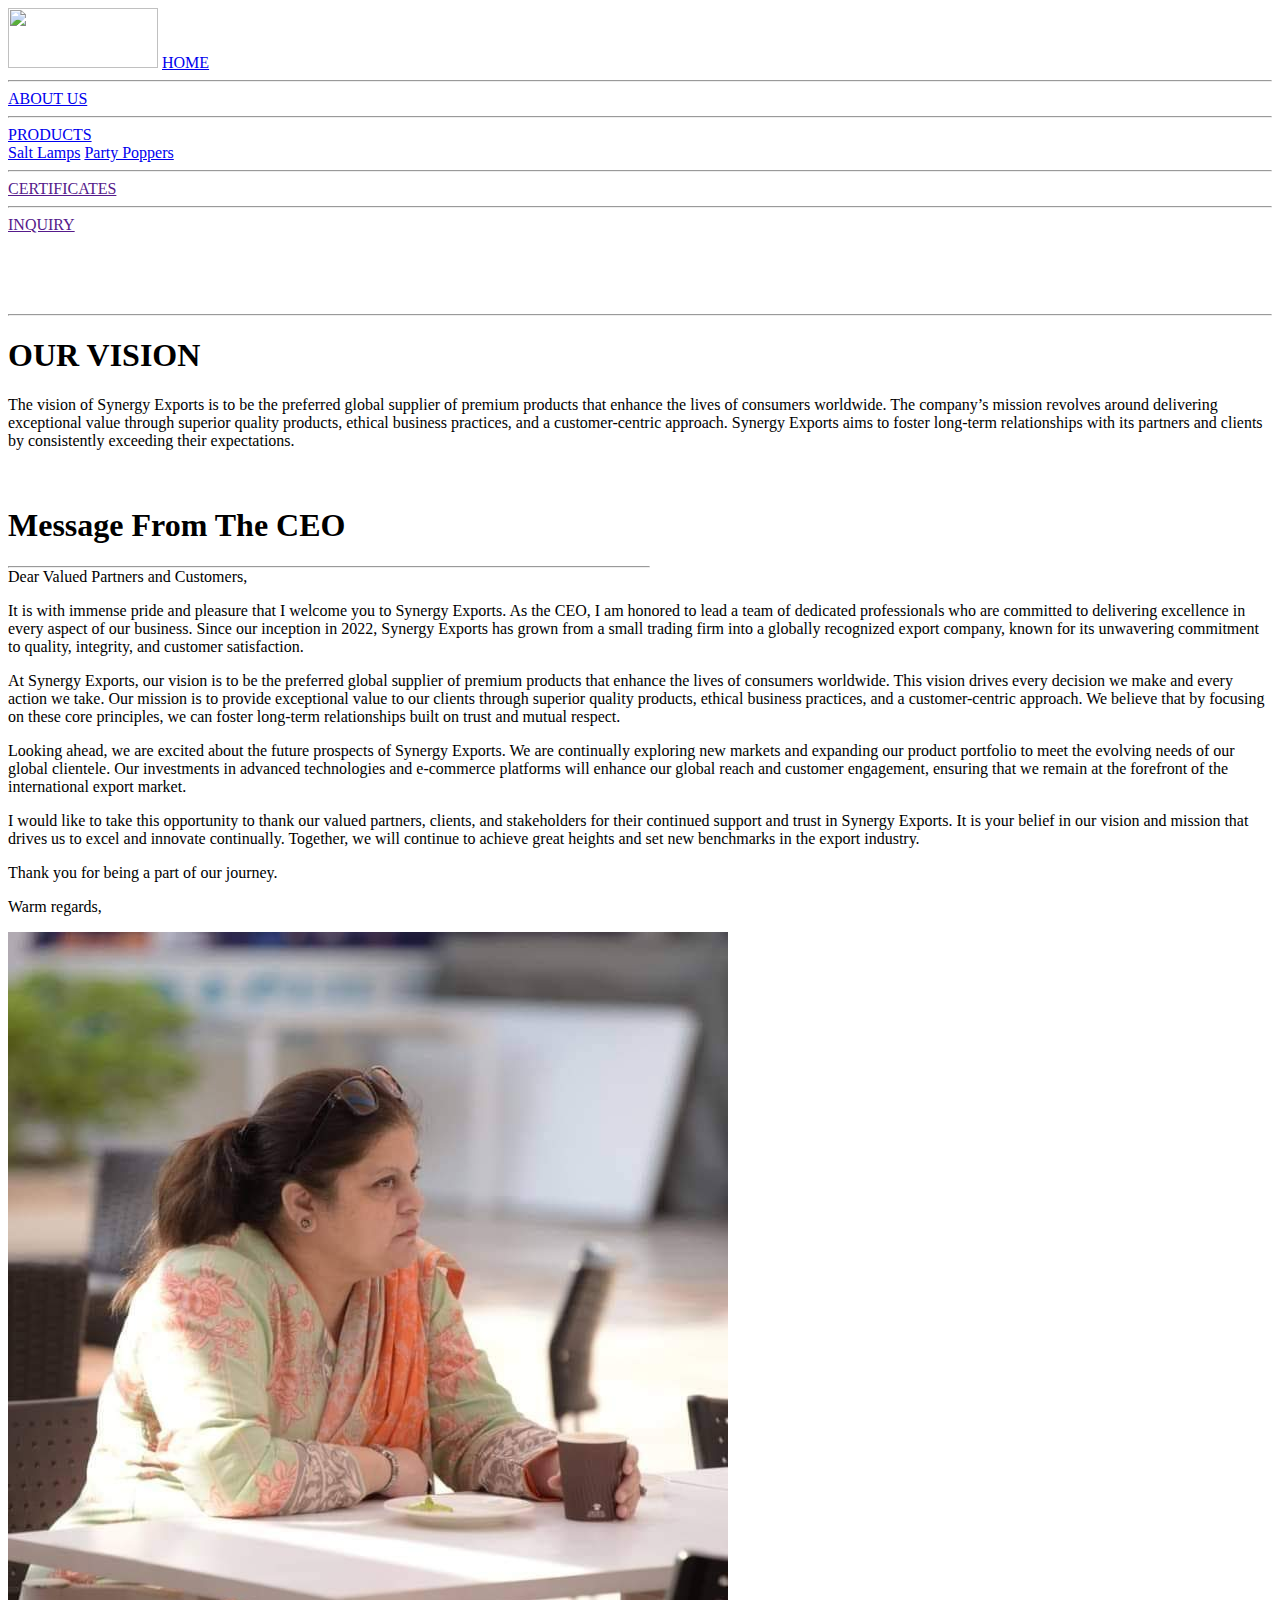
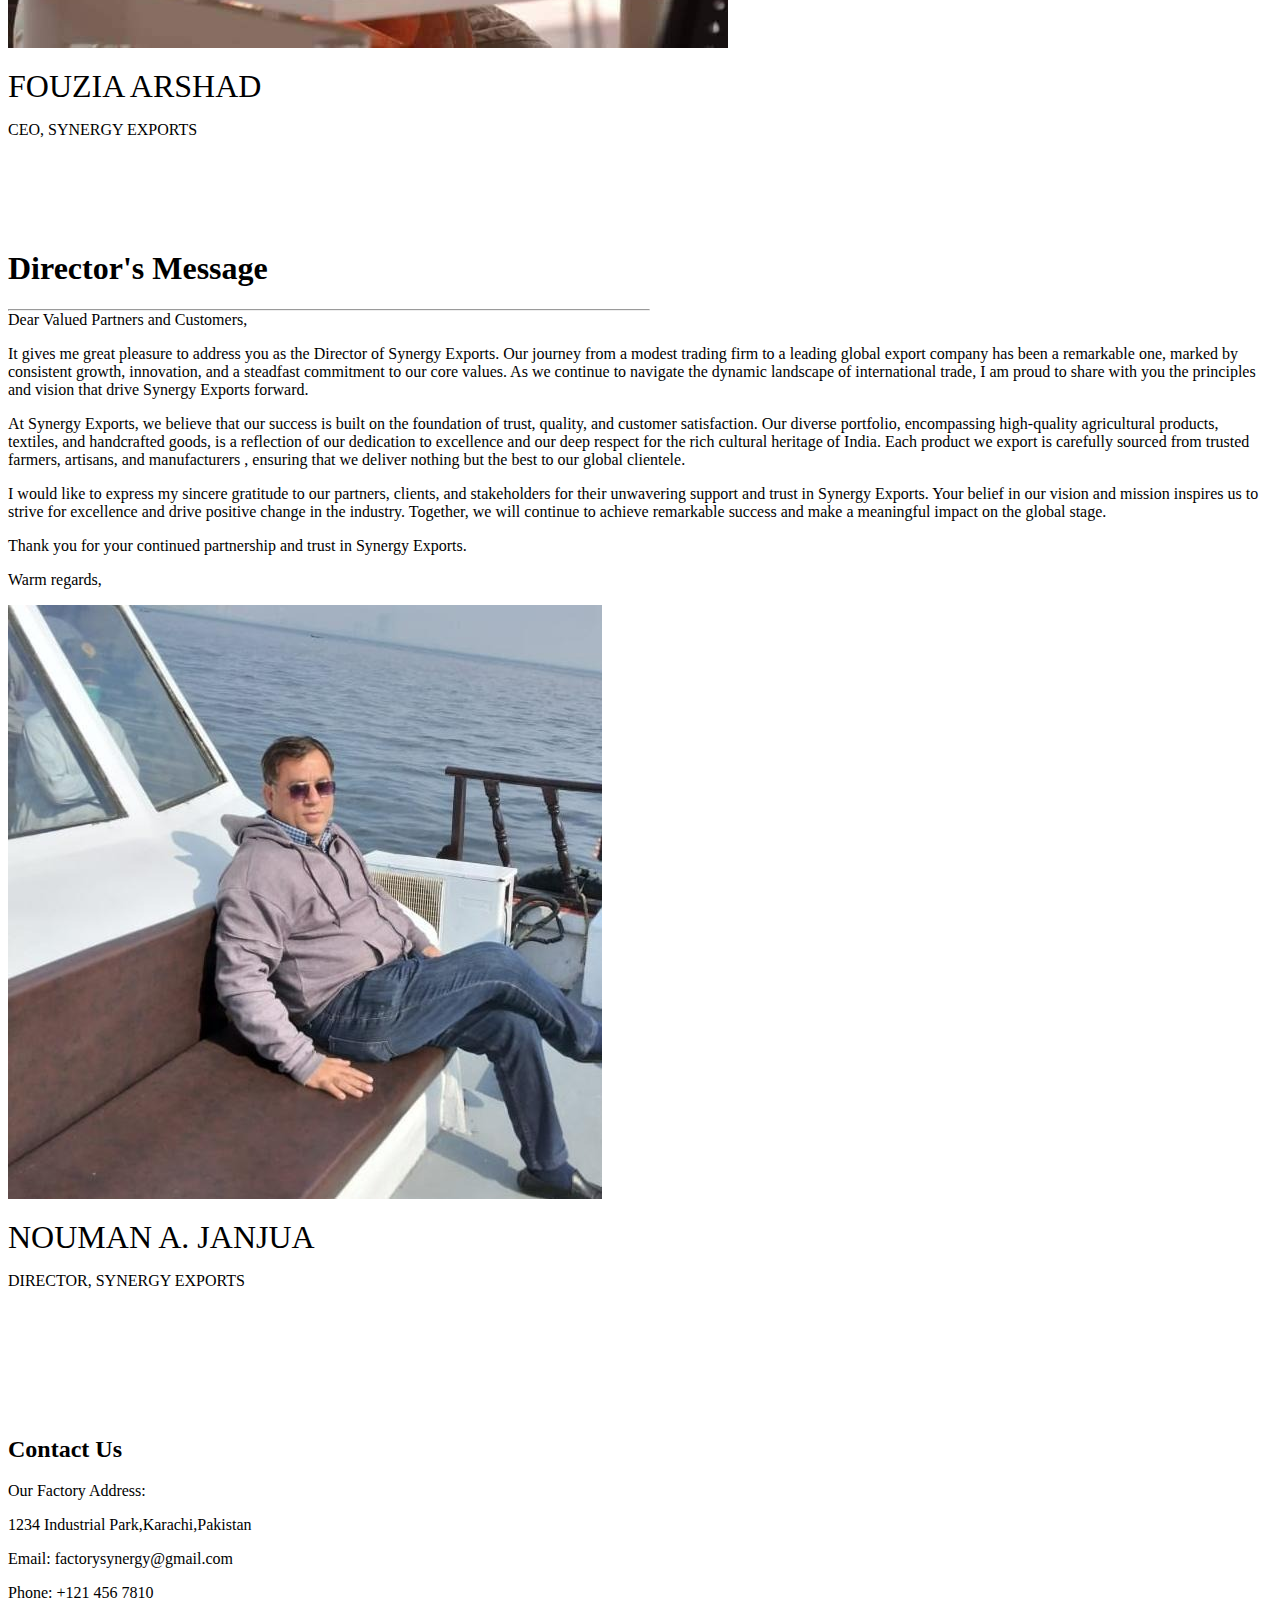
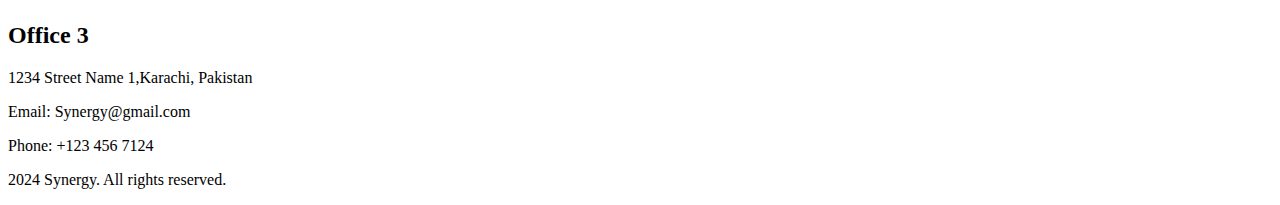
==== aboutus/aboutus.html @ ef90e604 "work done" ====
<!DOCTYPE html>
<html lang="en">
<head>
<meta charset="UTF-8">
<meta name="viewport" content="width=device-width, initial-scale=1.0">
<link rel="preconnect" href="https://fonts.googleapis.com">
<link rel="preconnect" href="https://fonts.gstatic.com" crossorigin>
<link href="https://fonts.googleapis.com/css2?family=Abel&family=Cookie&family=Great+Vibes&family=Pacifico&display=swap" rel="stylesheet">

<title>About us</title>
<link rel="stylesheet" href="C:\sheza\k213240\Desktop\synergy_website\home.css">
</head>

<body>
    <div class="top_bar">
        <img src="C:\sheza\k213240\Desktop\synergy_website\icon.jpeg" class="icon" width="150em" height="60em"/>
        <a href="C:\sheza\k213240\Desktop\synergy_website\home.html" class="item" >HOME</a>
        <hr/>
        <a href="aboutus.html" class="item" >ABOUT US</a>
        <hr/>
        <div class="dropdown">
            <a href="C:\sheza\k213240\Desktop\synergy_website\products\products.html" class="item">PRODUCTS</a> 
            <div class="dropdown-content">
                <a href="C:\sheza\k213240\Desktop\synergy_website\products\products.html#salt">Salt Lamps</a>
                <a href="C:\sheza\k213240\Desktop\synergy_website\products\products.html#poppers">Party Poppers</a>
            </div>
        </div>
        <hr/>
        <a href="" class="item" >CERTIFICATES</a> <!--insert link here for certificates-->
        <hr/>
        <a href="" class="item">INQUIRY</a> <!--insert link here for inquiry page-->
        </div>
        <br/>
<br/>
<br/>
<br/>
<hr class="hline">

<!--aboutus intro image -->
<div class="aboutus_intro">
   <!--<img src="office.jpg" class="dull_image">-->
   <h1 class="dull_caption">OUR VISION</h1>
   <div class="dull_vision">The vision of Synergy Exports is to be the preferred global 
    supplier of premium products that enhance the lives of consumers worldwide. The company’s
     mission revolves around delivering exceptional value through superior quality products,
      ethical business practices, and a customer-centric approach. Synergy Exports aims to 
      foster long-term relationships with its partners and
     clients by consistently exceeding their expectations.</div>
     

</div>
<br/>
<br/>

<!--CEOS MESSAGE-->
<div class="ceo_msg">
    <span class="message">
    <h1 class="intro_heading">Message From The CEO</h1>
    <hr class="hline" style="width:40em; margin:0;">
    <span class="initial">D</span><span class="ceo_message">ear Valued Partners and Customers,</span>
    <p class="ceo_message">It is with immense pride and pleasure that I welcome you 
        to Synergy Exports. As the CEO, I am honored to lead a team of dedicated professionals
         who are committed to delivering excellence in every aspect of our business. 
         Since our inception in 2022, Synergy Exports has grown from a small trading firm into 
         a globally recognized export company, known for its unwavering commitment to quality, 
         integrity, and customer satisfaction.</p>
         <p class="ceo_message">At Synergy Exports, our vision is to be the preferred
             global supplier of premium products that enhance the lives of consumers worldwide. 
             This vision drives every decision we make and every action we take. Our mission is to 
             provide exceptional value to our clients through superior quality products, ethical
             business practices, and a customer-centric approach. We believe that by focusing on 
             these core principles, we can foster 
            long-term relationships built on trust and mutual respect.
        </p>  
        <p class="ceo_message">Looking ahead, we are excited about the future prospects of
             Synergy Exports. We are continually exploring new markets and expanding our product
              portfolio to meet the evolving needs of our global clientele. Our investments in 
              advanced technologies and e-commerce platforms will enhance our global reach and 
              customer engagement, ensuring that we remain at the forefront of the international
               export market.
        </p>
        <p class="ceo_message">I would like to take this opportunity to thank our valued 
            partners, clients, and stakeholders for their continued support and trust in
             Synergy Exports. It is your belief in our vision and mission that drives us
              to excel and innovate continually. Together, we will continue to achieve great 
              heights and set new benchmarks in the export industry.
        </p>

        <p class="ceo_message">Thank you for being a part of our journey.
        </p>
        <p class="ceo_message">Warm regards,
        </p>
    </span>


    <span class="ceo_image">
        <img src="ceo.jpeg" class="ceo_picture">
        <div class="intro_heading" style="padding-bottom: 0.5em; font-size: 2em; padding-top:0.5em ;">FOUZIA ARSHAD</div>
        <div class="ceo_image_caption" style="padding-top:0em; font-size:1em;">CEO, SYNERGY EXPORTS</div>
        <br/>
        <br/>
    </span>
</div>
<br/>
<br/>
<br/>



<!--DIRECTORS MESSAGE-->
<div class="director_msg">
    <span class="message">
    <h1 class="intro_heading">Director's Message</h1>
    <hr class="hline" style="width:40em; margin:0;">
    <span class="initial">D</span><span class="ceo_message">ear Valued Partners and Customers,</span>
    <p class="ceo_message">It gives me great pleasure to address you as the Director of Synergy
                           Exports. Our journey from a modest trading firm to a leading global export company has been a remarkable one, marked by consistent growth, innovation, and a steadfast commitment to our core values. As we continue to navigate the dynamic landscape of international trade,
                          I am proud to share with you the principles and vision that drive
                           Synergy Exports
                          forward.</p>
         <p class="ceo_message">At Synergy Exports, we believe that our success is built on the foundation of trust, quality, and customer satisfaction. Our diverse portfolio, encompassing high-quality agricultural products, textiles, and handcrafted goods, is a reflection of our dedication to excellence and our deep respect for the rich cultural heritage of India. Each product we export is carefully sourced from trusted farmers, artisans, and manufacturers
            , ensuring that we deliver nothing but the best to our global clientele.
        </p>  
        <p class="ceo_message">I would like to express my sincere gratitude to our partners,
             clients, and stakeholders for their unwavering support and trust in Synergy Exports. 
             Your belief in our vision and mission inspires us to strive for excellence and drive 
             positive change in the industry. Together, we will continue
             to achieve remarkable success and make a meaningful impact on the global stage.
        </p>
        <p class="ceo_message">Thank you for your continued partnership and trust in Synergy Exports.
        </p>
        <p class="ceo_message">Warm regards,
        </p>
    </span>


    <span class="ceo_image">
        <img src="director.jpeg" class="ceo_picture">
        <div class="intro_heading" style="padding-bottom: 0.5em; font-size: 2em; padding-top:0.5em ;">NOUMAN A. JANJUA</div>
        <div class="ceo_image_caption" style="padding-top:0em; font-size:1em;">DIRECTOR, SYNERGY EXPORTS</div>
        <br/>
        <br/>
    </span>
    
</div>

<!--GET IN TOUCH-->
<br/>
    <br/>
    <br/>
    <br/>  
      <br/>
    <div class="get_in_touch">
    
        <footer class="contact-footer">
            <div class="contact-container">
                <div class="contact-info">
                    <h2>Contact Us</h2>
                    <p>Our Factory Address:</p>
                    <p>1234 Industrial Park,Karachi,Pakistan</p>
                    <p>Email: factorysynergy@gmail.com</p>
                    <p>Phone: +121 456 7810</p>
                </div>
                <div class="contact-details">
                    <h2>Office 3</h2>
                    <p>1234 Street Name 1,Karachi, Pakistan</p>
                    <p>Email: Synergy@gmail.com</p>
                    <p>Phone: +123 456 7124</p>
                </div>
            </div>
            <div class="footer-bottom">
                <p> 2024 Synergy. All rights reserved.</p>
            </div>
        </footer>
    
    </div>
  </div>        
</body>
</html>
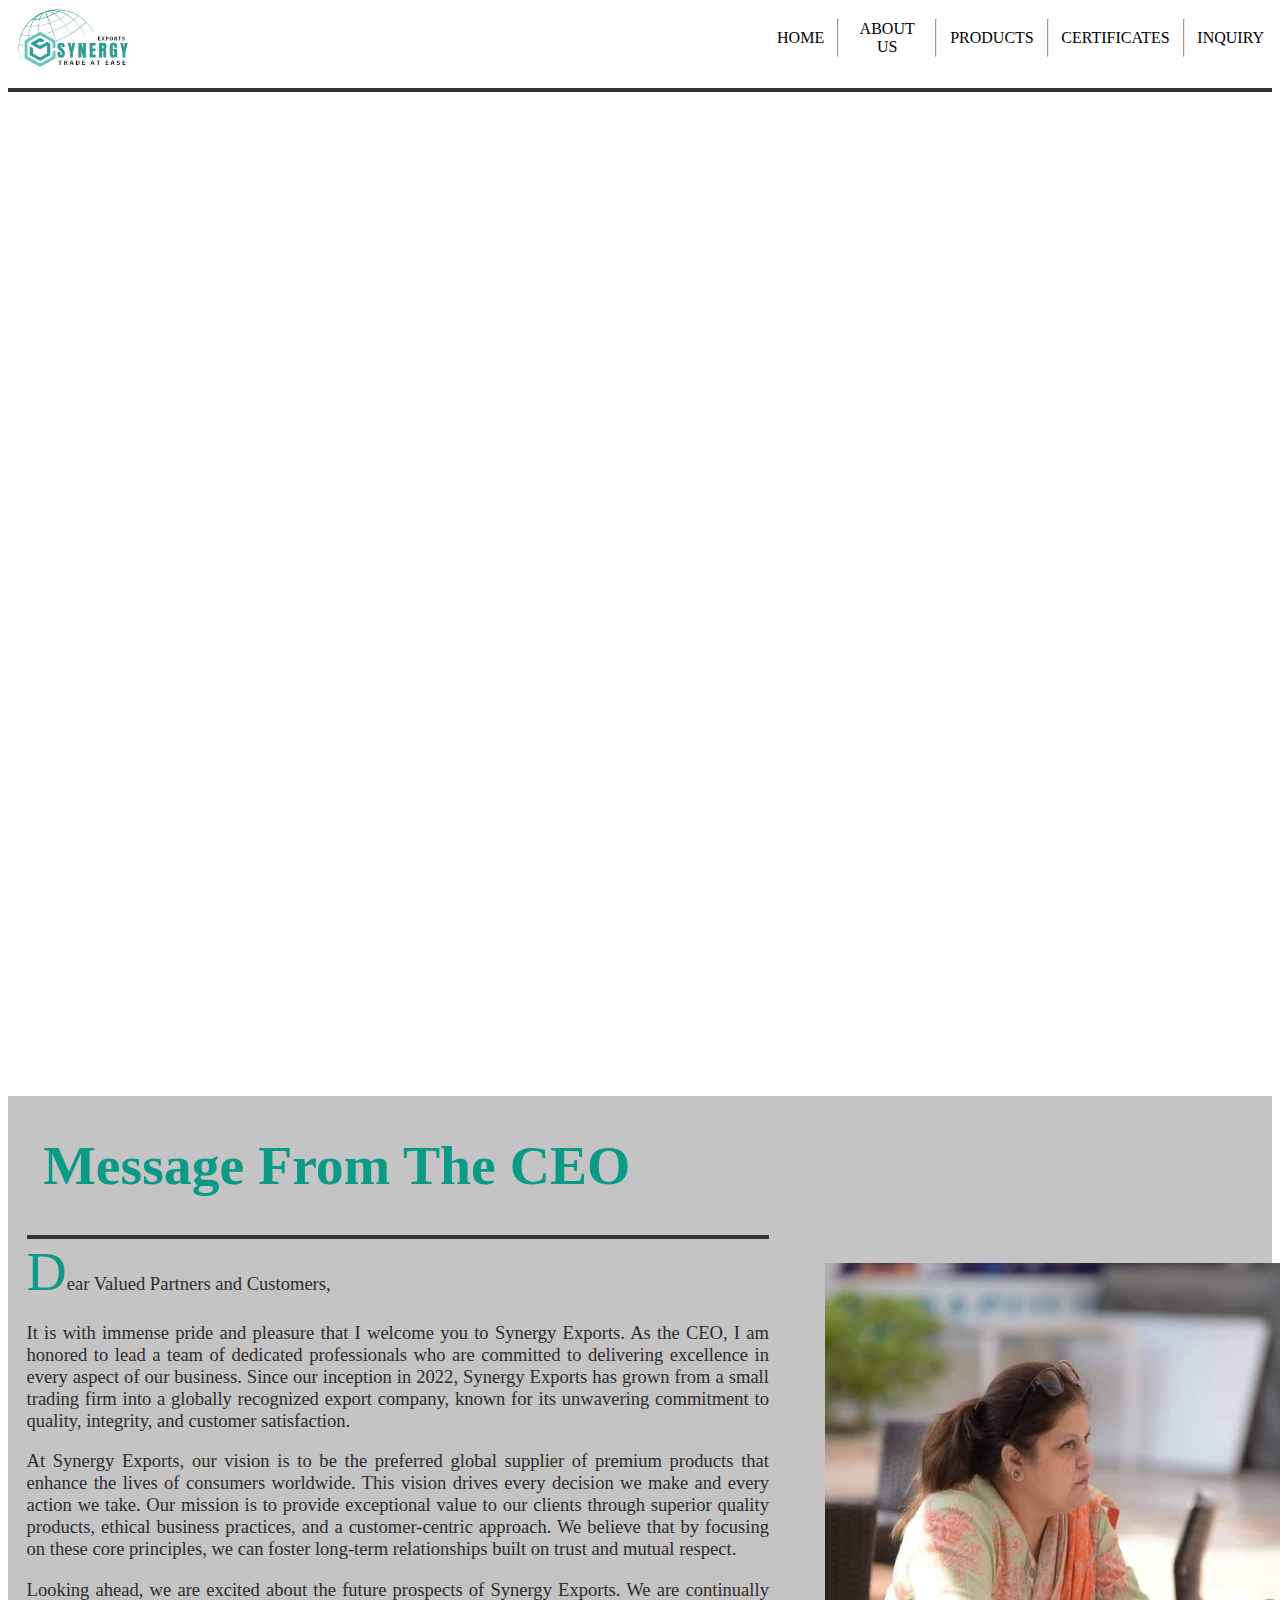
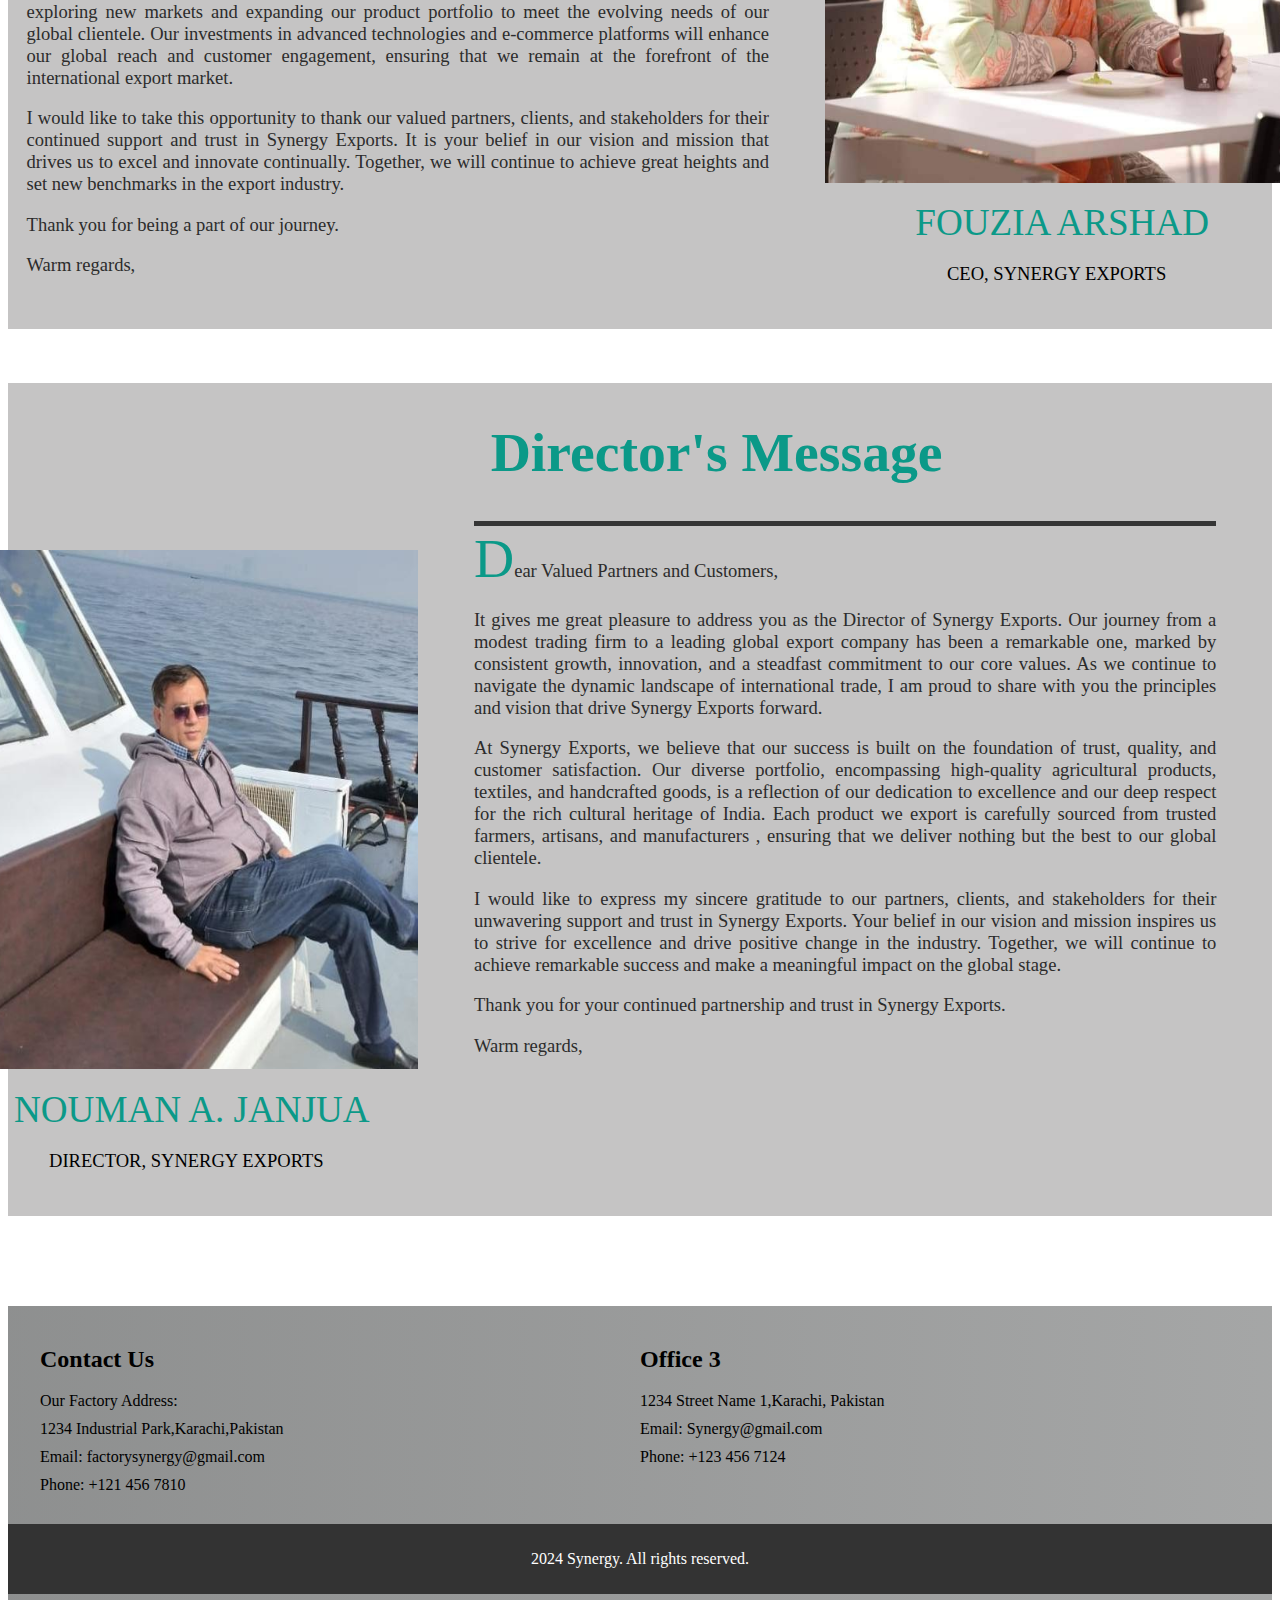
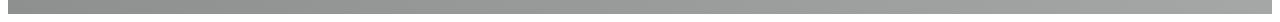
==== commit 94b21f47: "add" ====
--- a/aboutus/aboutus.html
+++ b/aboutus/aboutus.html
@@ -8,21 +8,21 @@
 <link href="https://fonts.googleapis.com/css2?family=Abel&family=Cookie&family=Great+Vibes&family=Pacifico&display=swap" rel="stylesheet">
 
 <title>About us</title>
-<link rel="stylesheet" href="C:\sheza\k213240\Desktop\synergy_website\home.css">
+<link rel="stylesheet" href="../index.css">
 </head>
 
 <body>
     <div class="top_bar">
-        <img src="C:\sheza\k213240\Desktop\synergy_website\icon.jpeg" class="icon" width="150em" height="60em"/>
-        <a href="C:\sheza\k213240\Desktop\synergy_website\home.html" class="item" >HOME</a>
+        <img src="..\icon.jpeg" class="icon" width="150em" height="60em"/>
+        <a href="..\index.html" class="item" >HOME</a>
         <hr/>
         <a href="aboutus.html" class="item" >ABOUT US</a>
         <hr/>
         <div class="dropdown">
-            <a href="C:\sheza\k213240\Desktop\synergy_website\products\products.html" class="item">PRODUCTS</a> 
+            <a href="..\products\products.html" class="item">PRODUCTS</a> 
             <div class="dropdown-content">
-                <a href="C:\sheza\k213240\Desktop\synergy_website\products\products.html#salt">Salt Lamps</a>
-                <a href="C:\sheza\k213240\Desktop\synergy_website\products\products.html#poppers">Party Poppers</a>
+                <a href="..\products\products.html#salt">Salt Lamps</a>
+                <a href="..\products\products.html#poppers">Party Poppers</a>
             </div>
         </div>
         <hr/>
--- a/index.css
+++ b/index.css
@@ -0,0 +1,683 @@
+.rest_of_the_page{
+    
+    background-size:cover;
+    background-size: cover;
+    overflow-x: hidden;
+
+
+}
+.top_bar {
+    display: flex;
+    flex-wrap: nowrap;
+    float: right;
+    align-items: center;
+    gap:0.3em
+    }
+    
+.item {
+    
+    padding: 0.5em;
+    text-align: center;
+    color: black;
+    text-decoration: none;
+    align-items: center;
+    
+    }
+
+.dropdown {
+    position: relative;
+    display: inline-block;
+}
+
+.dropdown-content {
+    display: none;
+    position: absolute;
+    background-color: white;
+    box-shadow: 0px 8px 16px 0px rgba(0,0,0,0.2);
+    z-index: 1;
+    min-width: 8em; 
+
+}
+
+.dropdown-content a {
+    color: black;
+    padding: 12px 16px;
+    text-decoration: none;
+    display: block;
+    text-align: left;
+}
+
+.dropdown-content a:hover {
+    background-color: rgb(5, 182, 182);
+    color: white;
+}
+
+.dropdown:hover .dropdown-content {
+    display: block;
+}
+
+.dropdown:hover .item {
+    color: rgb(5, 182, 182);
+}
+    
+.icon {
+    padding-right:39em;
+    }
+    
+.item:hover {
+     color: rgb(5, 182, 182);
+    
+    }
+    
+hr{
+    height: 2em;
+    padding-bottom: 0em;
+    padding-top:0.2em;
+   
+    
+ }
+    
+.hline{
+   height: 0.05em;
+   background-color: rgb(53, 53, 53);
+   border: none;
+}
+
+
+@keyframes Animation{
+    from{
+    opacity:0;
+    }
+    
+    to{
+    opacity:1;
+    } 
+}  
+
+
+
+.slideshow-container {
+    position: absolute;
+    padding-top: 5em;
+    width: 66em;
+    height: 50em;
+    padding-left:18em;
+    overflow: hidden;
+    z-index: -1; /* Ensure it stays behind other content */
+    
+}
+
+.slide {
+    position: absolute;
+    top: 0;
+    left: 0;
+    width: 100%;
+    height: 100%;
+    background-size: cover;
+    background-position: center;
+    opacity: 0;
+    z-index:-1;
+    
+    animation: slideAnimation 12s infinite linear;
+
+}
+
+.slide1 {
+    background-image: url('salt_tea_light.webp');
+    animation-delay: 0s;
+}
+
+.slide2 {
+    background-image: url('animal_lick_salt.webp');
+    animation-delay: 4s;
+}
+
+.slide3 {
+    background-image: url('home_first_display2.jpg');
+    animation-delay: 8s;
+}
+
+@keyframes slideAnimation {
+    0% { opacity: 0; transform: scale(1); }
+    10% { opacity: 1; transform: scale(1.02); }
+    30% { opacity: 1; transform: scale(1.04); }
+    40% { opacity: 0; transform: scale(1.06); }
+    100% { opacity: 0; transform: scale(1); }
+}
+
+
+
+
+.intro{
+    font-size: 1.5em;
+    color: rgb(245, 234, 234);
+    text-align: justify;
+    padding-right: 1.5em;
+    padding-left: 0.5em;
+    }
+
+.intro_heading{
+    
+    color:#0b9988;
+    font-weight: 10em;
+    font-size: 3em;
+    padding-left: 0.3em;
+    
+}
+.slideshow_intro{
+    position: relative;
+    width: 84em;
+    height: 14em;
+
+    overflow: hidden;
+    z-index: 1; 
+    background-color: rgba(46, 50, 50, 0.6); 
+    text-align: justify;
+}
+.desc {
+    position: absolute;
+    top: 0;
+    left: 0;
+    width: 100%;
+    height: 100%;
+    opacity: 0;
+    z-index: 1;
+    animation: desAnimation 12s infinite linear;
+  }
+
+  .desc1 {
+    animation-delay: 0s;
+  }
+
+  .desc2 {
+    animation-delay: 4s;
+  }
+
+  .desc3 {
+    animation-delay: 8s;
+  }
+
+  @keyframes desAnimation {
+    0% { opacity: 0; }
+    8% { opacity: 1; }
+    33% { opacity: 1; }
+    41% { opacity: 0; }
+    100% { opacity: 0; }
+  }
+
+.img{
+	width:15em;
+	height:15em;
+	object-fit: cover;
+	padding:2em;
+    
+	
+}
+.img:hover{
+	width:18em;
+	height:18em;
+	padding:0px;
+	padding-top:1%;
+
+}
+.container{
+	display:inline-flex;
+	justify-content: space-between;	
+	padding-left: 0em;
+    padding-right: 3em;
+	
+}
+
+.item{
+    text-align: center;
+}
+
+.title
+{ 
+   font-size:30px;	
+   text-decoration:bold;
+}
+.des{
+   color:transparent;
+   transition:all 0.5s ease-in-out 0s;
+   font-size: 20px;
+   padding-left: 5em;
+   padding-right: 5em;
+}
+
+.item:hover .des{  
+   color: rgb(44, 51, 46);
+
+   
+}
+
+
+
+/* BEST SELLING */
+.best_selling_img{
+	width:10em;
+	height:10em;
+	object-fit: cover;
+	padding:1em;
+}
+
+.best_selling_item:hover .best_selling_img{
+	width:14em;
+	height:13em;
+	padding:1em;
+	padding-top:1%;
+}
+
+.best_selling_container{
+	display: inline-flex;
+	justify-content: space-between;
+	padding-left: 1em;
+	animation: scroll 20s linear infinite;
+	width: calc(100% * 2);
+	width: 40em;
+	height: 15em; /* Adjusted to fit larger items */
+}
+
+.best_selling_item{
+	text-align: center;
+	background-color: rgba(165, 194, 191, 0.5);
+	padding: 0.7em;
+	margin-right: 0.7em;
+	width: 15em; /* Increased initial width */
+	height: 15em; /* Increased initial height */
+}
+
+.best_selling_item:hover{
+	width:19em;
+	height:17em;
+}
+
+.best_selling_title{ 
+	font-size: 1.25em;	
+	font-weight: bold;
+}
+
+.best_selling_price{
+	color: transparent;
+	transition: all 0.5s ease-in-out 0s;
+	font-size: 20px;
+	text-align: center;
+}
+
+
+
+@keyframes scroll {
+    0% { transform: translateX(0); }
+    100% { transform: translateX(-50%); }
+}
+
+/*CERTIFICATIONS*/
+
+.certifications_container{
+	display:inline-flex;
+	justify-content: space-between;	
+    width:7em;
+    height:6em;
+    padding-left: 1em;
+}
+.certificate_box{
+    padding:2.5em;
+    background-color:transparent;
+    margin-right: 1em;
+    width:10em;
+    height:7em;
+}
+.certificate{
+    width:10em;
+    height:7em;
+}
+
+.certificate:hover{
+    opacity:0.7
+}
+
+/*GET IN TOUCH*/
+
+.contact-footer {
+    background:linear-gradient(to right,rgba(30, 33, 33, 0.5),rgba(30, 33, 33, 0.4));
+    color:black;
+    
+    padding: 20px 0;
+}
+
+.contact-container {
+    display: flex;
+    justify-content: space-around;
+    align-items: flex-start;
+    padding: 20px;
+    max-width: 1200px;
+    margin: 0 auto;
+   
+}
+
+.contact-info,
+.contact-details {
+    width: 45%;
+}
+
+.contact-info h2,
+.contact-details h2 {
+    margin-top: 0;
+    font-size: 24px;
+}
+
+.contact-info p,
+.contact-details p {
+    margin: 10px 0;
+}
+
+.footer-bottom {
+    text-align: center;
+    padding: 10px 0;
+    background-color: #333;
+   color:white;
+}
+
+
+.contact-info,
+.contact-details {
+     width: 80%;
+        
+ }
+
+
+
+ /*ABOUT US PAGE*/
+ 
+ .aboutus_intro {
+    position: relative;
+    width: 100%;
+    height: 60em;
+    background-image: url('office.jpg');
+    background-size: cover;
+    background-position: center;
+    overflow: hidden;
+    opacity: 0; 
+            animation: fadeInScale 0.6s ease-in-out forwards; 
+        }
+   
+@keyframes fadeInScale {
+    from {
+        opacity: 0;
+        transform: scale(1);
+    }
+    to {
+        opacity: 1;
+        transform: scale(1);
+    }
+}
+
+.aboutus_intro::before {
+    content: "";
+    position: absolute;
+    top: 0;
+    left: 0;
+    width: 100%;
+    height: 60em;
+    background-image: url('office.jpg');
+    background-size: cover;
+    background-position: center;
+    filter: brightness(40%) grayscale(60%); 
+    opacity: 0.9;
+    z-index: 0;
+}
+
+.dull_caption {
+    position: relative;
+    z-index: 1;
+    color: rgb(7, 199, 190);
+    font-size: 4em; 
+    text-shadow: 4px 4px 4px rgba(0, 0, 0, 1); 
+    padding-top:4em;
+    padding-left:0.7em;
+    animation: fadeInScale 1.2s ease-in-out forwards; 
+}
+.dull_vision{
+    position: relative;
+    font-family: "Abel";
+    z-index:1;
+    color: rgba(253, 253, 253, 1);
+    text-shadow: 3px 3px 3px rgba(0, 0, 0, 1); 
+    font-size:1.5em;
+    padding-left: 2em;
+    padding-right: 20em;
+    text-align: justify;
+    animation: fadeInScale 1.2s ease-in-out forwards; 
+    
+   
+}
+
+/*CEO MESSAGE*/
+.ceo_msg{
+    display:flex;
+    flex-direction: row;
+    font-size: 1.16em;
+    background:rgba(63, 61, 61, 0.3);
+
+    
+
+}
+.message{
+    text-align: justify;
+    padding-left:1em;
+    padding-right:3em;
+}
+.ceo_image{
+    padding-right:2em;
+}
+.ceo_picture{
+   width:25em;
+   height:28em;
+   padding-top:9em;
+}
+.ceo_image{
+    display:inline-flex;
+    align-items: center;
+    flex-direction: column; 
+}
+.ceo_image_caption{
+    font-size: 1.5em;
+}
+/*DIRECTOR MESSSAGE*/
+
+.director_msg{
+    display:flex;
+    flex-direction: row-reverse;
+    font-size: 1.16em;
+    background:rgba(63, 61, 61, 0.3);
+
+    
+
+}
+.initial{
+    color:#0b9988;
+    font-size: 3em;
+}
+.ceo_message{
+    color:#2c2c2c;
+}
+
+/*PRODUCTS PAGE*/
+.salt_intro {
+    
+    display:flex;
+    align-items: center;
+    flex-direction: column;
+    position: relative;
+    width: 100%;
+    height: 17em;
+    background-image: url('salt.jpg');
+    background-size: cover;
+    background-position: center;
+    overflow: hidden;
+    opacity: 0; 
+            animation: fadeInScale 0.6s ease-in-out forwards; 
+        }
+   
+
+
+.salt_intro::before {
+
+    content: "";
+    position: absolute;
+    top: 0;
+    left: 0;
+    width: 100%;
+    height: 17em;
+    background-image: url('salt.jpg');
+    background-size: cover;
+    background-position: center;
+    filter: brightness(50%) ; 
+    opacity: 0.5;
+    z-index: 0;
+}
+.salt_heading{
+    position: relative;
+    z-index: 1;
+    color: rgb(234, 127, 95);
+    font-size: 4em; 
+    text-shadow: 4px 4px 4px rgba(0, 0, 0, 1); 
+    padding-left:0.7em;
+    animation: fadeInScale 1.2s ease-in-out forwards; 
+}
+.salt_caption{
+    position: relative;
+    font-family: "Abel";
+    z-index:1;
+    color: rgba(253, 253, 253, 1);
+    text-shadow: 3px 3px 3px rgba(0, 0, 0, 1); 
+    font-size:1.5em;
+    padding-left: 1em;
+    padding-right: 1em;
+    text-align: center;
+    animation: fadeInScale 1.2s ease-in-out forwards;   
+}
+
+/*SALT PRODUCTS*/
+
+
+/*PARTY POPPERS*/
+.party_poppers {
+    
+    display:flex;
+    align-items: center;
+    flex-direction: column;
+    position: relative;
+    width: 100%;
+    height: 17em;
+    background-image: url('home_first_display2.jpg');
+    background-size: cover;
+    background-position: center;
+    overflow: hidden;
+    opacity: 0; 
+            animation: fadeInScale 0.6s ease-in-out forwards; 
+        }
+   
+
+
+.party_poppers::before {
+
+    content: "";
+    position: absolute;
+    top: 0;
+    left: 0;
+    width: 100%;
+    height: 17em;
+    background-image: url('home_first_display2.jpg');
+    background-size: cover;
+    background-position: center;
+    filter: brightness(50%) ; 
+    opacity: 0.5;
+    z-index: 0;
+}
+.party_heading{
+    position: relative;
+    z-index: 1;
+    color: rgb(254, 217, 65);
+    font-size: 4em; 
+    text-shadow: 4px 4px 4px rgb(0, 0, 0); 
+    padding-left:0.7em;
+    animation: fadeInScale 1.2s ease-in-out forwards; 
+}
+.party_caption{
+    position: relative;
+    font-family: "Abel";
+    z-index:1;
+    color: rgba(253, 253, 253, 1);
+    text-shadow: 3px 3px 3px rgba(0, 0, 0, 1); 
+    font-size:1.5em;
+    padding-left: 1em;
+    padding-right: 1em;
+    text-align: center;
+    animation: fadeInScale 1.2s ease-in-out forwards;   
+}
+/*PRODUCTS*/
+
+
+
+.product_img{
+	width:11em;
+	height:10em;
+	object-fit: cover;
+	padding:1em;
+    
+	
+}
+.product_item:hover .product_img{
+	width:13em;
+	height:12em;
+    transition:all 0.5s ease-in-out 0.2s;
+	
+
+}
+.product_container{
+	display:inline-flex;
+	justify-content: space-between;	
+    padding-top:1em;
+}
+
+.product_item{
+    text-align: center;
+    background-color: rgba(165, 194, 191, 0.5); 
+    padding-bottom:2em;
+    margin-right: 2em; 
+    width:15em;
+    height:15em;
+    margin-bottom: 2em;
+    margin-left: 0.5em;
+    margin-right: 0.5em;
+    
+}
+
+.product_item:hover{
+    width:17em;
+    height:18em;
+    transition:all 0.5s ease-in-out 0.2s;
+}
+
+.product_title
+{ 
+   font-size:1.25em;	
+   font-weight: bold; 
+   
+}
+
+
+.product_des{
+    padding-top: 0.3em;;
+color:transparent;
+font-size: 1.05em;
+padding-left: 0.5em;
+padding-right: 0.5em;
+text-align: center;
+}
+
+.product_item:hover .product_des{
+    color:#333;
+    transition:all 0.7s ease-in-out 0.5s;
+}
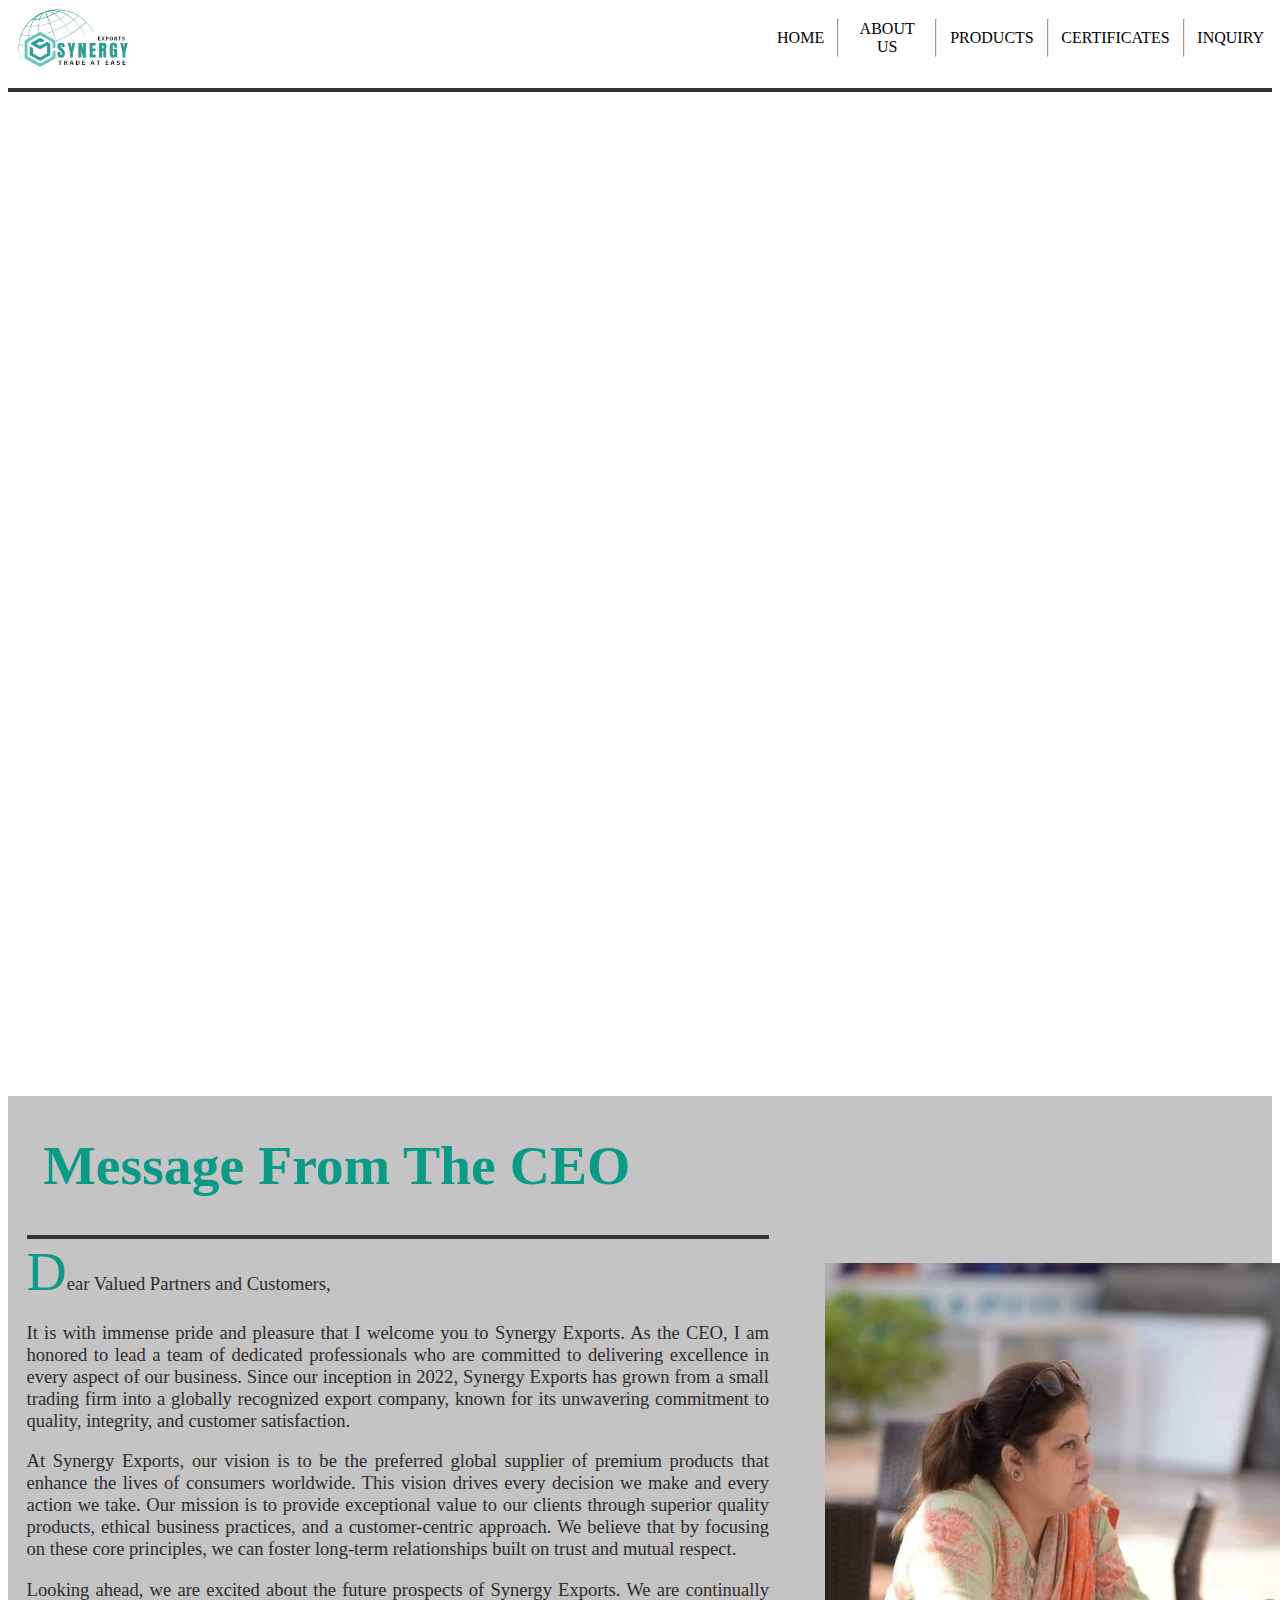
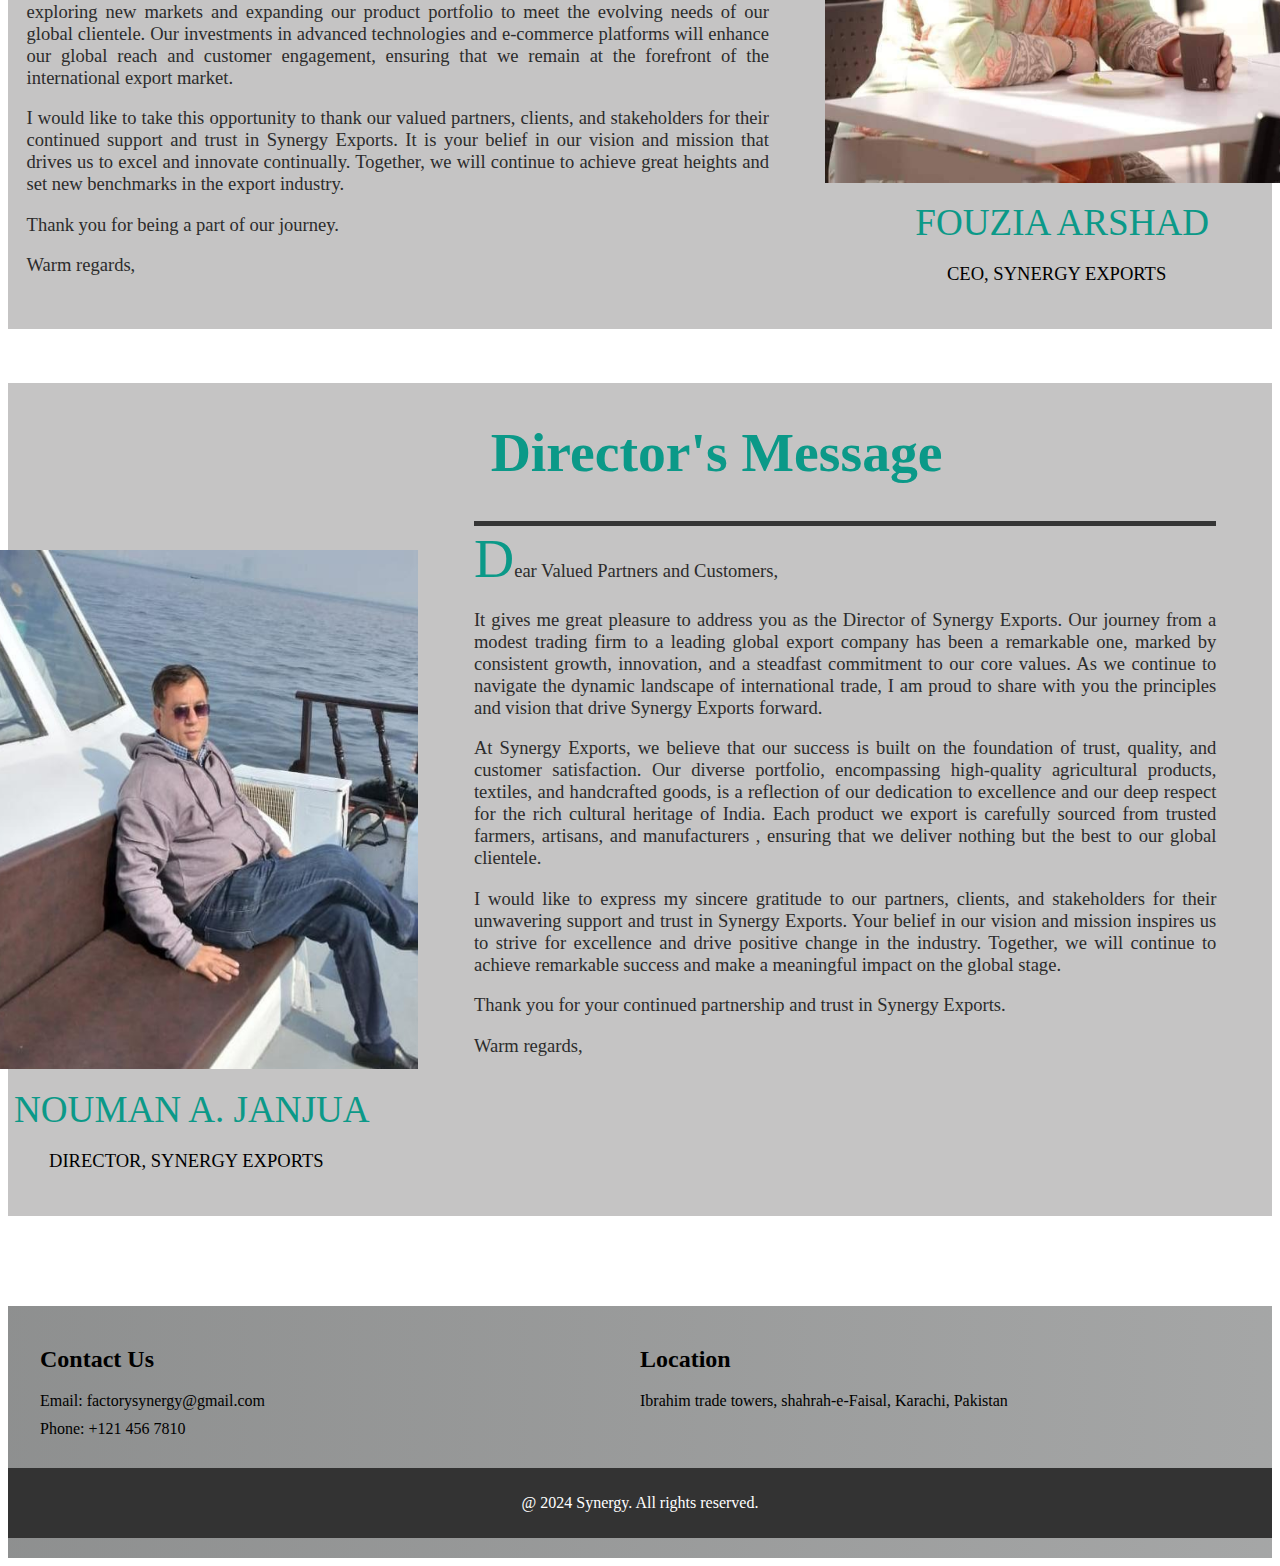
==== commit fd350924: "added" ====
--- a/aboutus/aboutus.html
+++ b/aboutus/aboutus.html
@@ -21,14 +21,14 @@
         <div class="dropdown">
             <a href="..\products\products.html" class="item">PRODUCTS</a> 
             <div class="dropdown-content">
-                <a href="..\products\products.html#salt">Salt Lamps</a>
-                <a href="..\products\products.html#poppers">Party Poppers</a>
+                <a href="..\products\products.html#salt">Himalayan Salt</a>
+                <a href="..\products\products.html#poppers">Party Items</a>
             </div>
         </div>
         <hr/>
         <a href="" class="item" >CERTIFICATES</a> <!--insert link here for certificates-->
         <hr/>
-        <a href="" class="item">INQUIRY</a> <!--insert link here for inquiry page-->
+        <a href="..\inquiry\inquiry.html" class="item">INQUIRY</a> <!--insert link here for inquiry page-->
         </div>
         <br/>
 <br/>
@@ -150,26 +150,22 @@
     <br/>
     <br/>  
       <br/>
-    <div class="get_in_touch">
+      <div class="get_in_touch">
     
         <footer class="contact-footer">
             <div class="contact-container">
                 <div class="contact-info">
                     <h2>Contact Us</h2>
-                    <p>Our Factory Address:</p>
-                    <p>1234 Industrial Park,Karachi,Pakistan</p>
                     <p>Email: factorysynergy@gmail.com</p>
                     <p>Phone: +121 456 7810</p>
                 </div>
                 <div class="contact-details">
-                    <h2>Office 3</h2>
-                    <p>1234 Street Name 1,Karachi, Pakistan</p>
-                    <p>Email: Synergy@gmail.com</p>
-                    <p>Phone: +123 456 7124</p>
+                    <h2>Location</h2>
+                    <p>Ibrahim trade towers, shahrah-e-Faisal, Karachi, Pakistan</p>
                 </div>
             </div>
             <div class="footer-bottom">
-                <p> 2024 Synergy. All rights reserved.</p>
+                <p> @ 2024 Synergy. All rights reserved.</p>
             </div>
         </footer>
     
--- a/index.css
+++ b/index.css
@@ -5,6 +5,38 @@
     overflow-x: hidden;
 
 
+}
+.ticker-container {
+    width: 100%;
+    background-color: #333;
+    color: #fff;
+    overflow: hidden;
+    position: fixed;
+    top: 0;
+    left: 0;
+    z-index: 1000;
+}
+
+.ticker {
+    display: flex;
+    width: 200%;
+    animation: scroll 20s linear infinite;
+}
+
+.ticker p {
+    width: 50%;
+    padding: 10px 0;
+    margin: 0;
+    text-align: center;
+}
+
+@keyframes scroll {
+    0% {
+        transform: translateX(0);
+    }
+    100% {
+        transform: translateX(-50%);
+    }
 }
 .top_bar {
     display: flex;
@@ -35,7 +67,7 @@
     background-color: white;
     box-shadow: 0px 8px 16px 0px rgba(0,0,0,0.2);
     z-index: 1;
-    min-width: 8em; 
+    min-width: 9em; 
 
 }
 
@@ -123,7 +155,7 @@
 }
 
 .slide1 {
-    background-image: url('salt_tea_light.webp');
+    background-image: url('lamp.jpeg');
     animation-delay: 0s;
 }
 
@@ -133,7 +165,7 @@
 }
 
 .slide3 {
-    background-image: url('home_first_display2.jpg');
+    background-image: url('party_p.avif');
     animation-delay: 8s;
 }
 
